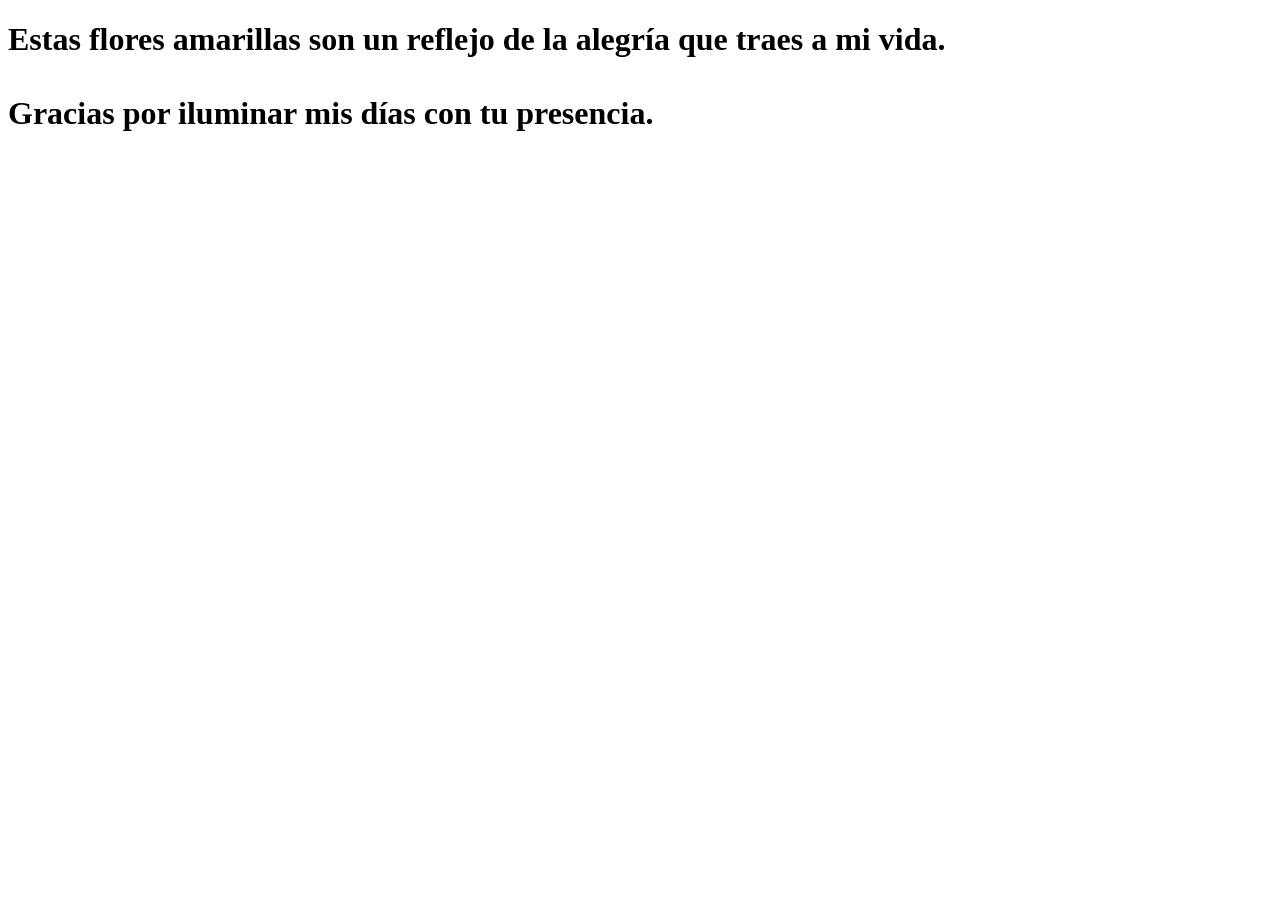
==== flower.html @ 6e29ad7b "Primer commit" ====
<!DOCTYPE html>
<html lang="es">
  <head>
    <meta charset="UTF-8" />
    <meta http-equiv="X-UA-Compatible" content="IE=edge" />
    <meta name="viewport" content="width=device-width, initial-scale=1.0" />
    <link rel="stylesheet" href="css/main.css" />
    <link rel="icon" href="img/flowers.png" type="image/x-icon" />
    <title>Flower</title>
  </head>
  <body class="container">
    <audio src="sound/ChristianBasso&HaienQiu-Flowers.mp3" autoplay></audio>
    <div id="lyrics">
     
    </div>
    <h1 class="titulo">Estas flores amarillas son un reflejo de la alegría que traes a mi vida. <br> <br>
      Gracias por iluminar mis días con tu presencia.</h1>
  
    <div class="night"></div>
    <div class="flowers">
      <div class="flower flower--1">
        <div class="flower__leafs flower__leafs--1">
          <div class="flower__leaf flower__leaf--1"></div>
          <div class="flower__leaf flower__leaf--2"></div>
          <div class="flower__leaf flower__leaf--3"></div>
          <div class="flower__leaf flower__leaf--4"></div>
          <div class="flower__white-circle"></div>

          <div class="flower__light flower__light--1"></div>
          <div class="flower__light flower__light--2"></div>
          <div class="flower__light flower__light--3"></div>
          <div class="flower__light flower__light--4"></div>
          <div class="flower__light flower__light--5"></div>
          <div class="flower__light flower__light--6"></div>
          <div class="flower__light flower__light--7"></div>
          <div class="flower__light flower__light--8"></div>
        </div>
        <div class="flower__line">
          <div class="flower__line__leaf flower__line__leaf--1"></div>
          <div class="flower__line__leaf flower__line__leaf--2"></div>
          <div class="flower__line__leaf flower__line__leaf--3"></div>
          <div class="flower__line__leaf flower__line__leaf--4"></div>
          <div class="flower__line__leaf flower__line__leaf--5"></div>
          <div class="flower__line__leaf flower__line__leaf--6"></div>
        </div>
      </div>

      <div class="flower flower--2">
        <div class="flower__leafs flower__leafs--2">
          <div class="flower__leaf flower__leaf--1"></div>
          <div class="flower__leaf flower__leaf--2"></div>
          <div class="flower__leaf flower__leaf--3"></div>
          <div class="flower__leaf flower__leaf--4"></div>
          <div class="flower__white-circle"></div>

          <div class="flower__light flower__light--1"></div>
          <div class="flower__light flower__light--2"></div>
          <div class="flower__light flower__light--3"></div>
          <div class="flower__light flower__light--4"></div>
          <div class="flower__light flower__light--5"></div>
          <div class="flower__light flower__light--6"></div>
          <div class="flower__light flower__light--7"></div>
          <div class="flower__light flower__light--8"></div>
        </div>
        <div class="flower__line">
          <div class="flower__line__leaf flower__line__leaf--1"></div>
          <div class="flower__line__leaf flower__line__leaf--2"></div>
          <div class="flower__line__leaf flower__line__leaf--3"></div>
          <div class="flower__line__leaf flower__line__leaf--4"></div>
        </div>
      </div>

      <div class="flower flower--3">
        <div class="flower__leafs flower__leafs--3">
          <div class="flower__leaf flower__leaf--1"></div>
          <div class="flower__leaf flower__leaf--2"></div>
          <div class="flower__leaf flower__leaf--3"></div>
          <div class="flower__leaf flower__leaf--4"></div>
          <div class="flower__white-circle"></div>

          <div class="flower__light flower__light--1"></div>
          <div class="flower__light flower__light--2"></div>
          <div class="flower__light flower__light--3"></div>
          <div class="flower__light flower__light--4"></div>
          <div class="flower__light flower__light--5"></div>
          <div class="flower__light flower__light--6"></div>
          <div class="flower__light flower__light--7"></div>
          <div class="flower__light flower__light--8"></div>
        </div>
        <div class="flower__line">
          <div class="flower__line__leaf flower__line__leaf--1"></div>
          <div class="flower__line__leaf flower__line__leaf--2"></div>
          <div class="flower__line__leaf flower__line__leaf--3"></div>
          <div class="flower__line__leaf flower__line__leaf--4"></div>
        </div>
      </div>

      <div class="grow-ans" style="--d: 1.2s">
        <div class="flower__g-long">
          <div class="flower__g-long__top"></div>
          <div class="flower__g-long__bottom"></div>
        </div>
      </div>

      <div class="growing-grass">
        <div class="flower__grass flower__grass--1">
          <div class="flower__grass--top"></div>
          <div class="flower__grass--bottom"></div>
          <div class="flower__grass__leaf flower__grass__leaf--1"></div>
          <div class="flower__grass__leaf flower__grass__leaf--2"></div>
          <div class="flower__grass__leaf flower__grass__leaf--3"></div>
          <div class="flower__grass__leaf flower__grass__leaf--4"></div>
          <div class="flower__grass__leaf flower__grass__leaf--5"></div>
          <div class="flower__grass__leaf flower__grass__leaf--6"></div>
          <div class="flower__grass__leaf flower__grass__leaf--7"></div>
          <div class="flower__grass__leaf flower__grass__leaf--8"></div>
          <div class="flower__grass__overlay"></div>
        </div>
      </div>

      <div class="growing-grass">
        <div class="flower__grass flower__grass--2">
          <div class="flower__grass--top"></div>
          <div class="flower__grass--bottom"></div>
          <div class="flower__grass__leaf flower__grass__leaf--1"></div>
          <div class="flower__grass__leaf flower__grass__leaf--2"></div>
          <div class="flower__grass__leaf flower__grass__leaf--3"></div>
          <div class="flower__grass__leaf flower__grass__leaf--4"></div>
          <div class="flower__grass__leaf flower__grass__leaf--5"></div>
          <div class="flower__grass__leaf flower__grass__leaf--6"></div>
          <div class="flower__grass__leaf flower__grass__leaf--7"></div>
          <div class="flower__grass__leaf flower__grass__leaf--8"></div>
          <div class="flower__grass__overlay"></div>
        </div>
      </div>

      <div class="grow-ans" style="--d: 2.4s">
        <div class="flower__g-right flower__g-right--1">
          <div class="leaf"></div>
        </div>
      </div>

      <div class="grow-ans" style="--d: 2.8s">
        <div class="flower__g-right flower__g-right--2">
          <div class="leaf"></div>
        </div>
      </div>

      <div class="grow-ans" style="--d: 2.8s">
        <div class="flower__g-front">
          <div
            class="flower__g-front__leaf-wrapper flower__g-front__leaf-wrapper--1"
          >
            <div class="flower__g-front__leaf"></div>
          </div>
          <div
            class="flower__g-front__leaf-wrapper flower__g-front__leaf-wrapper--2"
          >
            <div class="flower__g-front__leaf"></div>
          </div>
          <div
            class="flower__g-front__leaf-wrapper flower__g-front__leaf-wrapper--3"
          >
            <div class="flower__g-front__leaf"></div>
          </div>
          <div
            class="flower__g-front__leaf-wrapper flower__g-front__leaf-wrapper--4"
          >
            <div class="flower__g-front__leaf"></div>
          </div>
          <div
            class="flower__g-front__leaf-wrapper flower__g-front__leaf-wrapper--5"
          >
            <div class="flower__g-front__leaf"></div>
          </div>
          <div
            class="flower__g-front__leaf-wrapper flower__g-front__leaf-wrapper--6"
          >
            <div class="flower__g-front__leaf"></div>
          </div>
          <div
            class="flower__g-front__leaf-wrapper flower__g-front__leaf-wrapper--7"
          >
            <div class="flower__g-front__leaf"></div>
          </div>
          <div
            class="flower__g-front__leaf-wrapper flower__g-front__leaf-wrapper--8"
          >
            <div class="flower__g-front__leaf"></div>
          </div>
          <div class="flower__g-front__line"></div>
        </div>
      </div>

      <div class="grow-ans" style="--d: 3.2s">
        <div class="flower__g-fr">
          <div class="leaf"></div>
          <div class="flower__g-fr__leaf flower__g-fr__leaf--1"></div>
          <div class="flower__g-fr__leaf flower__g-fr__leaf--2"></div>
          <div class="flower__g-fr__leaf flower__g-fr__leaf--3"></div>
          <div class="flower__g-fr__leaf flower__g-fr__leaf--4"></div>
          <div class="flower__g-fr__leaf flower__g-fr__leaf--5"></div>
          <div class="flower__g-fr__leaf flower__g-fr__leaf--6"></div>
          <div class="flower__g-fr__leaf flower__g-fr__leaf--7"></div>
          <div class="flower__g-fr__leaf flower__g-fr__leaf--8"></div>
        </div>
      </div>

      <div class="long-g long-g--0">
        <div class="grow-ans" style="--d: 3s">
          <div class="leaf leaf--0"></div>
        </div>
        <div class="grow-ans" style="--d: 2.2s">
          <div class="leaf leaf--1"></div>
        </div>
        <div class="grow-ans" style="--d: 3.4s">
          <div class="leaf leaf--2"></div>
        </div>
        <div class="grow-ans" style="--d: 3.6s">
          <div class="leaf leaf--3"></div>
        </div>
      </div>

      <div class="long-g long-g--1">
        <div class="grow-ans" style="--d: 3.6s">
          <div class="leaf leaf--0"></div>
        </div>
        <div class="grow-ans" style="--d: 3.8s">
          <div class="leaf leaf--1"></div>
        </div>
        <div class="grow-ans" style="--d: 4s">
          <div class="leaf leaf--2"></div>
        </div>
        <div class="grow-ans" style="--d: 4.2s">
          <div class="leaf leaf--3"></div>
        </div>
      </div>

      <div class="long-g long-g--2">
        <div class="grow-ans" style="--d: 4s">
          <div class="leaf leaf--0"></div>
        </div>
        <div class="grow-ans" style="--d: 4.2s">
          <div class="leaf leaf--1"></div>
        </div>
        <div class="grow-ans" style="--d: 4.4s">
          <div class="leaf leaf--2"></div>
        </div>
        <div class="grow-ans" style="--d: 4.6s">
          <div class="leaf leaf--3"></div>
        </div>
      </div>

      <div class="long-g long-g--3">
        <div class="grow-ans" style="--d: 4s">
          <div class="leaf leaf--0"></div>
        </div>
        <div class="grow-ans" style="--d: 4.2s">
          <div class="leaf leaf--1"></div>
        </div>
        <div class="grow-ans" style="--d: 3s">
          <div class="leaf leaf--2"></div>
        </div>
        <div class="grow-ans" style="--d: 3.6s">
          <div class="leaf leaf--3"></div>
        </div>
      </div>

      <div class="long-g long-g--4">
        <div class="grow-ans" style="--d: 4s">
          <div class="leaf leaf--0"></div>
        </div>
        <div class="grow-ans" style="--d: 4.2s">
          <div class="leaf leaf--1"></div>
        </div>
        <div class="grow-ans" style="--d: 3s">
          <div class="leaf leaf--2"></div>
        </div>
        <div class="grow-ans" style="--d: 3.6s">
          <div class="leaf leaf--3"></div>
        </div>
      </div>

      <div class="long-g long-g--5">
        <div class="grow-ans" style="--d: 4s">
          <div class="leaf leaf--0"></div>
        </div>
        <div class="grow-ans" style="--d: 4.2s">
          <div class="leaf leaf--1"></div>
        </div>
        <div class="grow-ans" style="--d: 3s">
          <div class="leaf leaf--2"></div>
        </div>
        <div class="grow-ans" style="--d: 3.6s">
          <div class="leaf leaf--3"></div>
        </div>
      </div>

      <div class="long-g long-g--6">
        <div class="grow-ans" style="--d: 4.2s">
          <div class="leaf leaf--0"></div>
        </div>
        <div class="grow-ans" style="--d: 4.4s">
          <div class="leaf leaf--1"></div>
        </div>
        <div class="grow-ans" style="--d: 4.6s">
          <div class="leaf leaf--2"></div>
        </div>
        <div class="grow-ans" style="--d: 4.8s">
          <div class="leaf leaf--3"></div>
        </div>
      </div>

      <div class="long-g long-g--7">
        <div class="grow-ans" style="--d: 3s">
          <div class="leaf leaf--0"></div>
        </div>
        <div class="grow-ans" style="--d: 3.2s">
          <div class="leaf leaf--1"></div>
        </div>
        <div class="grow-ans" style="--d: 3.5s">
          <div class="leaf leaf--2"></div>
        </div>
        <div class="grow-ans" style="--d: 3.6s">
          <div class="leaf leaf--3"></div>
        </div>
      </div>
    </div>
    <script src="anim.js"></script>
    <script src="main.js"></script>
  </body>
</html>
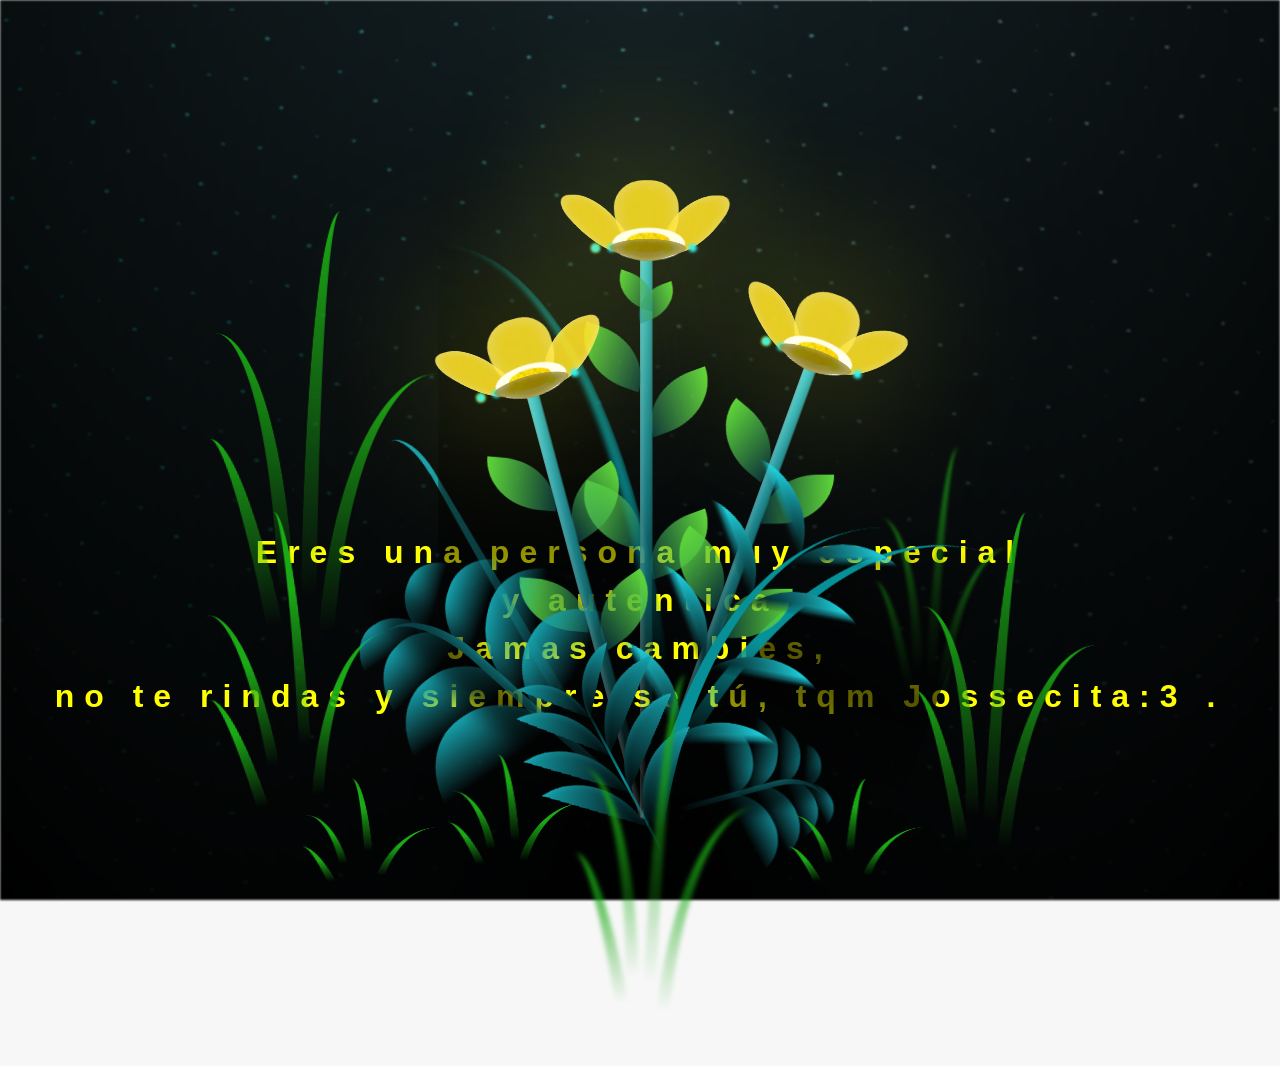
==== commit 235c23eb: "Prueba de cambio" ====
--- a/flower.html
+++ b/flower.html
@@ -9,12 +9,12 @@
     <title>Flower</title>
   </head>
   <body class="container">
-    <audio src="sound/ChristianBasso&HaienQiu-Flowers.mp3" autoplay></audio>
+    <audio src="sound/life_goes_on.mp3" autoplay></audio>
     <div id="lyrics">
      
     </div>
-    <h1 class="titulo">Estas flores amarillas son un reflejo de la alegría que traes a mi vida. <br> <br>
-      Gracias por iluminar mis días con tu presencia.</h1>
+    <h1 class="titulo">Eres una persona muy especial <br> y autentica <br>
+      Jamas cambies, <br> no te rindas y siempre se tú, tqm Jossecita:3 .</h1>
   
     <div class="night"></div>
     <div class="flowers">
--- a/css/main.css
+++ b/css/main.css
@@ -0,0 +1,1659 @@
+*,
+*::after,
+*::before {
+  padding: 0;
+  margin: 0;
+  box-sizing: border-box;
+}
+
+:root {
+  --dark-color: #000;
+}
+
+body {
+  display: flex;
+  align-items: flex-end;
+  justify-content: center;
+  min-height: 100vh;
+  background-color: var(--dark-color);
+  overflow: hidden;
+  perspective: 1000px;
+}
+
+#lyrics {
+  font-size: 28px;
+  font-family: "Franklin Gothic Medium", "Arial Narrow", Arial, sans-serif;
+  color: white;
+  position: absolute;
+  margin-bottom: 44%;
+  z-index: 1;
+  font-weight: bold;
+  letter-spacing: 4px;
+}
+@media only screen and (max-width: 600px) {
+  /* Estilos específicos para dispositivos con un ancho máximo de 600px */
+  #lyrics {
+      font-size: 14px; /* Reduce el tamaño del texto para dispositivos más pequeños */
+      margin-bottom: 530px;
+      letter-spacing: 3px;
+  }
+
+}
+.titulo {
+  margin-bottom: 180px;
+  font-family: "Arial Narrow", Arial, sans-serif;
+  color: yellow;
+  position: absolute;
+  font-weight: bold;
+  letter-spacing: 10px;
+  opacity: 0;
+  animation: fadeIn 3s ease-in-out forwards;
+  text-align: center;
+}
+@keyframes fadeIn {
+  from {
+    opacity: 0;
+  }
+  to {
+    opacity: 1;
+  }
+}
+
+.night {
+  z-index: -1;
+  position: absolute;
+  left: 50%;
+  top: 0;
+  transform: translateX(-50%);
+  width: 100%;
+  height: 100%;
+  filter: blur(0.1vmin);
+  background-image: radial-gradient(
+      ellipse at top,
+      transparent 0%,
+      var(--dark-color)
+    ),
+    radial-gradient(
+      ellipse at bottom,
+      var(--dark-color),
+      rgba(145, 233, 255, 0.2)
+    ),
+    repeating-linear-gradient(
+      220deg,
+      rgb(0, 0, 0) 0px,
+      rgb(0, 0, 0) 19px,
+      transparent 19px,
+      transparent 22px
+    ),
+    repeating-linear-gradient(
+      189deg,
+      rgb(0, 0, 0) 0px,
+      rgb(0, 0, 0) 19px,
+      transparent 19px,
+      transparent 22px
+    ),
+    repeating-linear-gradient(
+      148deg,
+      rgb(0, 0, 0) 0px,
+      rgb(0, 0, 0) 19px,
+      transparent 19px,
+      transparent 22px
+    ),
+    linear-gradient(90deg, rgb(0, 255, 250), rgb(240, 240, 240));
+}
+
+.flowers {
+  position: relative;
+  transform: scale(0.9);
+  /*margin-bottom: 100px;
+  */
+}
+
+@media only screen and (max-width: 600px) {
+  /* Estilos específicos para dispositivos con un ancho máximo de 600px */
+.flowers {
+      font-size: 14px;
+      margin-bottom: 35%;
+      letter-spacing: 3px;
+      transform: scale(1.0);
+}
+
+}
+
+.flower {
+  position: absolute;
+  bottom: 10vmin;
+  transform-origin: bottom center;
+  z-index: 10;
+  --fl-speed: 0.8s;
+}
+.flower--1 {
+  -webkit-animation: moving-flower-1 4s linear infinite;
+  animation: moving-flower-1 4s linear infinite;
+}
+.flower--1 .flower__line {
+  height: 70vmin;
+  -webkit-animation-delay: 0.3s;
+  animation-delay: 0.3s;
+}
+.flower--1 .flower__line__leaf--1 {
+  -webkit-animation: blooming-leaf-right var(--fl-speed) 1.6s backwards;
+  animation: blooming-leaf-right var(--fl-speed) 1.6s backwards;
+}
+.flower--1 .flower__line__leaf--2 {
+  -webkit-animation: blooming-leaf-right var(--fl-speed) 1.4s backwards;
+  animation: blooming-leaf-right var(--fl-speed) 1.4s backwards;
+}
+.flower--1 .flower__line__leaf--3 {
+  -webkit-animation: blooming-leaf-left var(--fl-speed) 1.2s backwards;
+  animation: blooming-leaf-left var(--fl-speed) 1.2s backwards;
+}
+.flower--1 .flower__line__leaf--4 {
+  -webkit-animation: blooming-leaf-left var(--fl-speed) 1s backwards;
+  animation: blooming-leaf-left var(--fl-speed) 1s backwards;
+}
+.flower--1 .flower__line__leaf--5 {
+  -webkit-animation: blooming-leaf-right var(--fl-speed) 1.8s backwards;
+  animation: blooming-leaf-right var(--fl-speed) 1.8s backwards;
+}
+.flower--1 .flower__line__leaf--6 {
+  -webkit-animation: blooming-leaf-left var(--fl-speed) 2s backwards;
+  animation: blooming-leaf-left var(--fl-speed) 2s backwards;
+}
+.flower--2 {
+  left: 50%;
+  transform: rotate(20deg);
+  -webkit-animation: moving-flower-2 4s linear infinite;
+  animation: moving-flower-2 4s linear infinite;
+}
+.flower--2 .flower__line {
+  height: 60vmin;
+  -webkit-animation-delay: 0.6s;
+  animation-delay: 0.6s;
+}
+.flower--2 .flower__line__leaf--1 {
+  -webkit-animation: blooming-leaf-right var(--fl-speed) 1.9s backwards;
+  animation: blooming-leaf-right var(--fl-speed) 1.9s backwards;
+}
+.flower--2 .flower__line__leaf--2 {
+  -webkit-animation: blooming-leaf-right var(--fl-speed) 1.7s backwards;
+  animation: blooming-leaf-right var(--fl-speed) 1.7s backwards;
+}
+.flower--2 .flower__line__leaf--3 {
+  -webkit-animation: blooming-leaf-left var(--fl-speed) 1.5s backwards;
+  animation: blooming-leaf-left var(--fl-speed) 1.5s backwards;
+}
+.flower--2 .flower__line__leaf--4 {
+  -webkit-animation: blooming-leaf-left var(--fl-speed) 1.3s backwards;
+  animation: blooming-leaf-left var(--fl-speed) 1.3s backwards;
+}
+.flower--3 {
+  left: 50%;
+  transform: rotate(-15deg);
+  -webkit-animation: moving-flower-3 4s linear infinite;
+  animation: moving-flower-3 4s linear infinite;
+}
+.flower--3 .flower__line {
+  -webkit-animation-delay: 0.9s;
+  animation-delay: 0.9s;
+}
+.flower--3 .flower__line__leaf--1 {
+  -webkit-animation: blooming-leaf-right var(--fl-speed) 2.5s backwards;
+  animation: blooming-leaf-right var(--fl-speed) 2.5s backwards;
+}
+.flower--3 .flower__line__leaf--2 {
+  -webkit-animation: blooming-leaf-right var(--fl-speed) 2.3s backwards;
+  animation: blooming-leaf-right var(--fl-speed) 2.3s backwards;
+}
+.flower--3 .flower__line__leaf--3 {
+  -webkit-animation: blooming-leaf-left var(--fl-speed) 2.1s backwards;
+  animation: blooming-leaf-left var(--fl-speed) 2.1s backwards;
+}
+.flower--3 .flower__line__leaf--4 {
+  -webkit-animation: blooming-leaf-left var(--fl-speed) 1.9s backwards;
+  animation: blooming-leaf-left var(--fl-speed) 1.9s backwards;
+}
+.flower__leafs {
+  position: relative;
+  -webkit-animation: blooming-flower 2s backwards;
+  animation: blooming-flower 2s backwards;
+}
+.flower__leafs--1 {
+  -webkit-animation-delay: 1.1s;
+  animation-delay: 1.1s;
+}
+.flower__leafs--2 {
+  -webkit-animation-delay: 1.4s;
+  animation-delay: 1.4s;
+}
+.flower__leafs--3 {
+  -webkit-animation-delay: 1.7s;
+  animation-delay: 1.7s;
+}
+.flower__leafs::after {
+  content: "";
+  position: absolute;
+  left: 0;
+  top: 0;
+  transform: translate(-50%, -100%);
+  width: 8vmin;
+  height: 8vmin;
+  background-color: #f9fd25;
+  /* background-color: #fd2525; */
+  filter: blur(10vmin);
+}
+.flower__leaf {
+  position: absolute;
+  bottom: 0;
+  left: 50%;
+  width: 8vmin;
+  height: 11vmin;
+  border-radius: 51% 49% 47% 53%/44% 45% 55% 69%;
+  background-color: #253bfd;
+  background-color: #fddd25;
+  transform-origin: bottom center;
+  opacity: 0.9;
+  box-shadow: inset 0 0 2vmin rgba(255, 255, 255, 0.5);
+}
+.flower__leaf--1 {
+  transform: translate(-10%, 1%) rotateY(40deg) rotateX(-50deg);
+}
+.flower__leaf--2 {
+  transform: translate(-50%, -4%) rotateX(40deg);
+}
+.flower__leaf--3 {
+  transform: translate(-90%, 0%) rotateY(45deg) rotateX(50deg);
+}
+.flower__leaf--4 {
+  width: 8vmin;
+  height: 8vmin;
+  transform-origin: bottom left;
+  border-radius: 4vmin 10vmin 4vmin 4vmin;
+  transform: translate(0%, 18%) rotateX(70deg) rotate(-43deg);
+  background-color: #7c6901;
+  z-index: 1;
+  opacity: 0.8;
+}
+.flower__white-circle {
+  position: absolute;
+  left: -3.5vmin;
+  top: -3vmin;
+  width: 9vmin;
+  height: 4vmin;
+  border-radius: 50%;
+  background-color: #fff;
+}
+.flower__white-circle::after {
+  content: "";
+  position: absolute;
+  left: 50%;
+  top: 45%;
+  transform: translate(-50%, -50%);
+  width: 60%;
+  height: 60%;
+  border-radius: inherit;
+  background-image: repeating-linear-gradient(
+      135deg,
+      rgba(0, 0, 0, 0.03) 0px,
+      rgba(0, 0, 0, 0.03) 1px,
+      transparent 1px,
+      transparent 12px
+    ),
+    repeating-linear-gradient(
+      45deg,
+      rgba(0, 0, 0, 0.03) 0px,
+      rgba(0, 0, 0, 0.03) 1px,
+      transparent 1px,
+      transparent 12px
+    ),
+    repeating-linear-gradient(
+      67.5deg,
+      rgba(0, 0, 0, 0.03) 0px,
+      rgba(0, 0, 0, 0.03) 1px,
+      transparent 1px,
+      transparent 12px
+    ),
+    repeating-linear-gradient(
+      135deg,
+      rgba(0, 0, 0, 0.03) 0px,
+      rgba(0, 0, 0, 0.03) 1px,
+      transparent 1px,
+      transparent 12px
+    ),
+    repeating-linear-gradient(
+      45deg,
+      rgba(0, 0, 0, 0.03) 0px,
+      rgba(0, 0, 0, 0.03) 1px,
+      transparent 1px,
+      transparent 12px
+    ),
+    repeating-linear-gradient(
+      112.5deg,
+      rgba(0, 0, 0, 0.03) 0px,
+      rgba(0, 0, 0, 0.03) 1px,
+      transparent 1px,
+      transparent 12px
+    ),
+    repeating-linear-gradient(
+      112.5deg,
+      rgba(0, 0, 0, 0.03) 0px,
+      rgba(0, 0, 0, 0.03) 1px,
+      transparent 1px,
+      transparent 12px
+    ),
+    repeating-linear-gradient(
+      45deg,
+      rgba(0, 0, 0, 0.03) 0px,
+      rgba(0, 0, 0, 0.03) 1px,
+      transparent 1px,
+      transparent 12px
+    ),
+    repeating-linear-gradient(
+      22.5deg,
+      rgba(0, 0, 0, 0.03) 0px,
+      rgba(0, 0, 0, 0.03) 1px,
+      transparent 1px,
+      transparent 12px
+    ),
+    repeating-linear-gradient(
+      45deg,
+      rgba(0, 0, 0, 0.03) 0px,
+      rgba(0, 0, 0, 0.03) 1px,
+      transparent 1px,
+      transparent 12px
+    ),
+    repeating-linear-gradient(
+      22.5deg,
+      rgba(0, 0, 0, 0.03) 0px,
+      rgba(0, 0, 0, 0.03) 1px,
+      transparent 1px,
+      transparent 12px
+    ),
+    repeating-linear-gradient(
+      135deg,
+      rgba(0, 0, 0, 0.03) 0px,
+      rgba(0, 0, 0, 0.03) 1px,
+      transparent 1px,
+      transparent 12px
+    ),
+    repeating-linear-gradient(
+      157.5deg,
+      rgba(0, 0, 0, 0.03) 0px,
+      rgba(0, 0, 0, 0.03) 1px,
+      transparent 1px,
+      transparent 12px
+    ),
+    repeating-linear-gradient(
+      67.5deg,
+      rgba(0, 0, 0, 0.03) 0px,
+      rgba(0, 0, 0, 0.03) 1px,
+      transparent 1px,
+      transparent 12px
+    ),
+    repeating-linear-gradient(
+      67.5deg,
+      rgba(0, 0, 0, 0.03) 0px,
+      rgba(0, 0, 0, 0.03) 1px,
+      transparent 1px,
+      transparent 12px
+    ),
+    linear-gradient(90deg, rgb(255, 235, 18), rgb(255, 206, 0));
+}
+.flower__line {
+  height: 55vmin;
+  width: 1.5vmin;
+  background-image: linear-gradient(
+      to left,
+      rgba(0, 0, 0, 0.2),
+      transparent,
+      rgba(255, 255, 255, 0.2)
+    ),
+    linear-gradient(to top, transparent 10%, #14757a, #39c6d6);
+  box-shadow: inset 0 0 2px rgba(0, 0, 0, 0.5);
+  -webkit-animation: grow-flower-tree 4s backwards;
+  animation: grow-flower-tree 4s backwards;
+}
+.flower__line__leaf {
+  --w: 7vmin;
+  --h: calc(var(--w) + 2vmin);
+  position: absolute;
+  top: 20%;
+  left: 90%;
+  width: var(--w);
+  height: var(--h);
+  border-top-right-radius: var(--h);
+  border-bottom-left-radius: var(--h);
+  background-image: linear-gradient(to top, rgba(20, 117, 122, 0.4), #5ed639);
+}
+.flower__line__leaf--1 {
+  transform: rotate(70deg) rotateY(30deg);
+}
+.flower__line__leaf--2 {
+  top: 45%;
+  transform: rotate(70deg) rotateY(30deg);
+}
+.flower__line__leaf--3,
+.flower__line__leaf--4,
+.flower__line__leaf--6 {
+  border-top-right-radius: 0;
+  border-bottom-left-radius: 0;
+  border-top-left-radius: var(--h);
+  border-bottom-right-radius: var(--h);
+  left: -460%;
+  top: 12%;
+  transform: rotate(-70deg) rotateY(30deg);
+}
+.flower__line__leaf--4 {
+  top: 40%;
+}
+.flower__line__leaf--5 {
+  top: 0;
+  transform-origin: left;
+  transform: rotate(70deg) rotateY(30deg) scale(0.6);
+}
+.flower__line__leaf--6 {
+  top: -2%;
+  left: -450%;
+  transform-origin: right;
+  transform: rotate(-70deg) rotateY(30deg) scale(0.6);
+}
+.flower__light {
+  position: absolute;
+  bottom: 0vmin;
+  width: 1vmin;
+  height: 1vmin;
+  background-color: rgb(255, 251, 0);
+  border-radius: 50%;
+  filter: blur(0.2vmin);
+  -webkit-animation: light-ans 4s linear infinite backwards;
+  animation: light-ans 4s linear infinite backwards;
+}
+.flower__light:nth-child(odd) {
+  background-color: #23f0ff;
+}
+.flower__light--1 {
+  left: -2vmin;
+  -webkit-animation-delay: 1s;
+  animation-delay: 1s;
+}
+.flower__light--2 {
+  left: 3vmin;
+  -webkit-animation-delay: 0.5s;
+  animation-delay: 0.5s;
+}
+.flower__light--3 {
+  left: -6vmin;
+  -webkit-animation-delay: 0.3s;
+  animation-delay: 0.3s;
+}
+.flower__light--4 {
+  left: 6vmin;
+  -webkit-animation-delay: 0.9s;
+  animation-delay: 0.9s;
+}
+.flower__light--5 {
+  left: -1vmin;
+  -webkit-animation-delay: 1.5s;
+  animation-delay: 1.5s;
+}
+.flower__light--6 {
+  left: -4vmin;
+  -webkit-animation-delay: 3s;
+  animation-delay: 3s;
+}
+.flower__light--7 {
+  left: 3vmin;
+  -webkit-animation-delay: 2s;
+  animation-delay: 2s;
+}
+.flower__light--8 {
+  left: -6vmin;
+  -webkit-animation-delay: 3.5s;
+  animation-delay: 3.5s;
+}
+.flower__grass {
+  --c: #159faa;
+  --line-w: 1.5vmin;
+  position: absolute;
+  bottom: 12vmin;
+  left: -7vmin;
+  display: flex;
+  flex-direction: column;
+  align-items: flex-end;
+  z-index: 20;
+  transform-origin: bottom center;
+  transform: rotate(-48deg) rotateY(40deg);
+}
+.flower__grass--1 {
+  -webkit-animation: moving-grass 2s linear infinite;
+  animation: moving-grass 2s linear infinite;
+}
+.flower__grass--2 {
+  left: 2vmin;
+  bottom: 10vmin;
+  transform: scale(0.5) rotate(75deg) rotateX(10deg) rotateY(-200deg);
+  opacity: 0.8;
+  z-index: 0;
+  -webkit-animation: moving-grass--2 1.5s linear infinite;
+  animation: moving-grass--2 1.5s linear infinite;
+}
+.flower__grass--top {
+  width: 7vmin;
+  height: 10vmin;
+  border-top-right-radius: 100%;
+  border-right: var(--line-w) solid var(--c);
+  transform-origin: bottom center;
+  transform: rotate(-2deg);
+}
+.flower__grass--bottom {
+  margin-top: -2px;
+  width: var(--line-w);
+  height: 25vmin;
+  background-image: linear-gradient(to top, transparent, var(--c));
+}
+.flower__grass__leaf {
+  --size: 10vmin;
+  position: absolute;
+  width: calc(var(--size) * 2.1);
+  height: var(--size);
+  border-top-left-radius: var(--size);
+  border-top-right-radius: var(--size);
+  background-image: linear-gradient(
+    to top,
+    transparent,
+    transparent 30%,
+    var(--c)
+  );
+  z-index: 100;
+}
+.flower__grass__leaf--1 {
+  top: -6%;
+  left: 30%;
+  --size: 6vmin;
+  transform: rotate(-20deg);
+  -webkit-animation: growing-grass-ans--1 2s 2.6s backwards;
+  animation: growing-grass-ans--1 2s 2.6s backwards;
+}
+@-webkit-keyframes growing-grass-ans--1 {
+  0% {
+    transform-origin: bottom left;
+    transform: rotate(-20deg) scale(0);
+  }
+}
+@keyframes growing-grass-ans--1 {
+  0% {
+    transform-origin: bottom left;
+    transform: rotate(-20deg) scale(0);
+  }
+}
+.flower__grass__leaf--2 {
+  top: -5%;
+  left: -110%;
+  --size: 6vmin;
+  transform: rotate(10deg);
+  -webkit-animation: growing-grass-ans--2 2s 2.4s linear backwards;
+  animation: growing-grass-ans--2 2s 2.4s linear backwards;
+}
+@-webkit-keyframes growing-grass-ans--2 {
+  0% {
+    transform-origin: bottom right;
+    transform: rotate(10deg) scale(0);
+  }
+}
+@keyframes growing-grass-ans--2 {
+  0% {
+    transform-origin: bottom right;
+    transform: rotate(10deg) scale(0);
+  }
+}
+.flower__grass__leaf--3 {
+  top: 5%;
+  left: 60%;
+  --size: 8vmin;
+  transform: rotate(-18deg) rotateX(-20deg);
+  -webkit-animation: growing-grass-ans--3 2s 2.2s linear backwards;
+  animation: growing-grass-ans--3 2s 2.2s linear backwards;
+}
+@-webkit-keyframes growing-grass-ans--3 {
+  0% {
+    transform-origin: bottom left;
+    transform: rotate(-18deg) rotateX(-20deg) scale(0);
+  }
+}
+@keyframes growing-grass-ans--3 {
+  0% {
+    transform-origin: bottom left;
+    transform: rotate(-18deg) rotateX(-20deg) scale(0);
+  }
+}
+.flower__grass__leaf--4 {
+  top: 6%;
+  left: -135%;
+  --size: 8vmin;
+  transform: rotate(2deg);
+  -webkit-animation: growing-grass-ans--4 2s 2s linear backwards;
+  animation: growing-grass-ans--4 2s 2s linear backwards;
+}
+@-webkit-keyframes growing-grass-ans--4 {
+  0% {
+    transform-origin: bottom right;
+    transform: rotate(2deg) scale(0);
+  }
+}
+@keyframes growing-grass-ans--4 {
+  0% {
+    transform-origin: bottom right;
+    transform: rotate(2deg) scale(0);
+  }
+}
+.flower__grass__leaf--5 {
+  top: 20%;
+  left: 60%;
+  --size: 10vmin;
+  transform: rotate(-24deg) rotateX(-20deg);
+  -webkit-animation: growing-grass-ans--5 2s 1.8s linear backwards;
+  animation: growing-grass-ans--5 2s 1.8s linear backwards;
+}
+@-webkit-keyframes growing-grass-ans--5 {
+  0% {
+    transform-origin: bottom left;
+    transform: rotate(-24deg) rotateX(-20deg) scale(0);
+  }
+}
+@keyframes growing-grass-ans--5 {
+  0% {
+    transform-origin: bottom left;
+    transform: rotate(-24deg) rotateX(-20deg) scale(0);
+  }
+}
+.flower__grass__leaf--6 {
+  top: 22%;
+  left: -180%;
+  --size: 10vmin;
+  transform: rotate(10deg);
+  -webkit-animation: growing-grass-ans--6 2s 1.6s linear backwards;
+  animation: growing-grass-ans--6 2s 1.6s linear backwards;
+}
+@-webkit-keyframes growing-grass-ans--6 {
+  0% {
+    transform-origin: bottom right;
+    transform: rotate(10deg) scale(0);
+  }
+}
+@keyframes growing-grass-ans--6 {
+  0% {
+    transform-origin: bottom right;
+    transform: rotate(10deg) scale(0);
+  }
+}
+.flower__grass__leaf--7 {
+  top: 39%;
+  left: 70%;
+  --size: 10vmin;
+  transform: rotate(-10deg);
+  -webkit-animation: growing-grass-ans--7 2s 1.4s linear backwards;
+  animation: growing-grass-ans--7 2s 1.4s linear backwards;
+}
+@-webkit-keyframes growing-grass-ans--7 {
+  0% {
+    transform-origin: bottom left;
+    transform: rotate(-10deg) scale(0);
+  }
+}
+@keyframes growing-grass-ans--7 {
+  0% {
+    transform-origin: bottom left;
+    transform: rotate(-10deg) scale(0);
+  }
+}
+.flower__grass__leaf--8 {
+  top: 40%;
+  left: -215%;
+  --size: 11vmin;
+  transform: rotate(10deg);
+  -webkit-animation: growing-grass-ans--8 2s 1.2s linear backwards;
+  animation: growing-grass-ans--8 2s 1.2s linear backwards;
+}
+@-webkit-keyframes growing-grass-ans--8 {
+  0% {
+    transform-origin: bottom right;
+    transform: rotate(10deg) scale(0);
+  }
+}
+@keyframes growing-grass-ans--8 {
+  0% {
+    transform-origin: bottom right;
+    transform: rotate(10deg) scale(0);
+  }
+}
+.flower__grass__overlay {
+  position: absolute;
+  top: -10%;
+  right: 0%;
+  width: 100%;
+  height: 100%;
+  background-color: rgba(0, 0, 0, 0.6);
+  filter: blur(1.5vmin);
+  z-index: 100;
+}
+.flower__g-long {
+  --w: 2vmin;
+  --h: 6vmin;
+  --c: #159faa;
+  position: absolute;
+  bottom: 10vmin;
+  left: -3vmin;
+  transform-origin: bottom center;
+  transform: rotate(-30deg) rotateY(-20deg);
+  display: flex;
+  flex-direction: column;
+  align-items: flex-end;
+  -webkit-animation: flower-g-long-ans 3s linear infinite;
+  animation: flower-g-long-ans 3s linear infinite;
+}
+@-webkit-keyframes flower-g-long-ans {
+  0%,
+  100% {
+    transform: rotate(-30deg) rotateY(-20deg);
+  }
+  50% {
+    transform: rotate(-32deg) rotateY(-20deg);
+  }
+}
+@keyframes flower-g-long-ans {
+  0%,
+  100% {
+    transform: rotate(-30deg) rotateY(-20deg);
+  }
+  50% {
+    transform: rotate(-32deg) rotateY(-20deg);
+  }
+}
+.flower__g-long__top {
+  top: calc(var(--h) * -1);
+  width: calc(var(--w) + 1vmin);
+  height: var(--h);
+  border-top-right-radius: 100%;
+  border-right: 0.7vmin solid var(--c);
+  transform: translate(-0.7vmin, 1vmin);
+}
+.flower__g-long__bottom {
+  width: var(--w);
+  height: 50vmin;
+  transform-origin: bottom center;
+  background-image: linear-gradient(to top, transparent 30%, var(--c));
+  box-shadow: inset 0 0 2px rgba(0, 0, 0, 0.5);
+  -webkit-clip-path: polygon(35% 0, 65% 1%, 100% 100%, 0% 100%);
+  clip-path: polygon(35% 0, 65% 1%, 100% 100%, 0% 100%);
+}
+.flower__g-right {
+  position: absolute;
+  bottom: 6vmin;
+  left: -2vmin;
+  transform-origin: bottom left;
+  transform: rotate(20deg);
+}
+.flower__g-right .leaf {
+  width: 30vmin;
+  height: 50vmin;
+  border-top-left-radius: 100%;
+  border-left: 2vmin solid #079097;
+  background-image: linear-gradient(
+    to bottom,
+    transparent,
+    var(--dark-color) 60%
+  );
+  -webkit-mask-image: linear-gradient(to top, transparent 30%, #079097 60%);
+}
+.flower__g-right--1 {
+  -webkit-animation: flower-g-right-ans 2.5s linear infinite;
+  animation: flower-g-right-ans 2.5s linear infinite;
+}
+.flower__g-right--2 {
+  left: 5vmin;
+  transform: rotateY(-180deg);
+  -webkit-animation: flower-g-right-ans--2 3s linear infinite;
+  animation: flower-g-right-ans--2 3s linear infinite;
+}
+.flower__g-right--2 .leaf {
+  height: 75vmin;
+  filter: blur(0.3vmin);
+  opacity: 0.8;
+}
+@-webkit-keyframes flower-g-right-ans {
+  0%,
+  100% {
+    transform: rotate(20deg);
+  }
+  50% {
+    transform: rotate(24deg) rotateX(-20deg);
+  }
+}
+@keyframes flower-g-right-ans {
+  0%,
+  100% {
+    transform: rotate(20deg);
+  }
+  50% {
+    transform: rotate(24deg) rotateX(-20deg);
+  }
+}
+@-webkit-keyframes flower-g-right-ans--2 {
+  0%,
+  100% {
+    transform: rotateY(-180deg) rotate(0deg) rotateX(-20deg);
+  }
+  50% {
+    transform: rotateY(-180deg) rotate(6deg) rotateX(-20deg);
+  }
+}
+@keyframes flower-g-right-ans--2 {
+  0%,
+  100% {
+    transform: rotateY(-180deg) rotate(0deg) rotateX(-20deg);
+  }
+  50% {
+    transform: rotateY(-180deg) rotate(6deg) rotateX(-20deg);
+  }
+}
+.flower__g-front {
+  position: absolute;
+  bottom: 6vmin;
+  left: 2.5vmin;
+  z-index: 100;
+  transform-origin: bottom center;
+  transform: rotate(-28deg) rotateY(30deg) scale(1.04);
+  -webkit-animation: flower__g-front-ans 2s linear infinite;
+  animation: flower__g-front-ans 2s linear infinite;
+}
+@-webkit-keyframes flower__g-front-ans {
+  0%,
+  100% {
+    transform: rotate(-28deg) rotateY(30deg) scale(1.04);
+  }
+  50% {
+    transform: rotate(-35deg) rotateY(40deg) scale(1.04);
+  }
+}
+@keyframes flower__g-front-ans {
+  0%,
+  100% {
+    transform: rotate(-28deg) rotateY(30deg) scale(1.04);
+  }
+  50% {
+    transform: rotate(-35deg) rotateY(40deg) scale(1.04);
+  }
+}
+.flower__g-front__line {
+  width: 0.3vmin;
+  height: 20vmin;
+  background-image: linear-gradient(
+    to top,
+    transparent,
+    #079097,
+    transparent 100%
+  );
+  position: relative;
+}
+.flower__g-front__leaf-wrapper {
+  position: absolute;
+  top: 0;
+  left: 0;
+  transform-origin: bottom left;
+  transform: rotate(10deg);
+}
+.flower__g-front__leaf-wrapper:nth-child(even) {
+  left: 0vmin;
+  transform: rotateY(-180deg) rotate(5deg);
+  -webkit-animation: flower__g-front__leaf-left-ans 1s ease-in backwards;
+  animation: flower__g-front__leaf-left-ans 1s ease-in backwards;
+}
+.flower__g-front__leaf-wrapper:nth-child(odd) {
+  -webkit-animation: flower__g-front__leaf-ans 1s ease-in backwards;
+  animation: flower__g-front__leaf-ans 1s ease-in backwards;
+}
+.flower__g-front__leaf-wrapper--1 {
+  top: -8vmin;
+  transform: scale(0.7);
+  -webkit-animation: flower__g-front__leaf-ans 1s 5.5s ease-in backwards !important;
+  animation: flower__g-front__leaf-ans 1s 5.5s ease-in backwards !important;
+}
+.flower__g-front__leaf-wrapper--2 {
+  top: -8vmin;
+  transform: rotateY(-180deg) scale(0.7) !important;
+  -webkit-animation: flower__g-front__leaf-left-ans-2 1s 4.6s ease-in backwards !important;
+  animation: flower__g-front__leaf-left-ans-2 1s 4.6s ease-in backwards !important;
+}
+.flower__g-front__leaf-wrapper--3 {
+  top: -3vmin;
+  -webkit-animation: flower__g-front__leaf-ans 1s 4.6s ease-in backwards;
+  animation: flower__g-front__leaf-ans 1s 4.6s ease-in backwards;
+}
+.flower__g-front__leaf-wrapper--4 {
+  top: -3vmin;
+  transform: rotateY(-180deg) scale(0.9) !important;
+  -webkit-animation: flower__g-front__leaf-left-ans-2 1s 4.6s ease-in backwards !important;
+  animation: flower__g-front__leaf-left-ans-2 1s 4.6s ease-in backwards !important;
+}
+@-webkit-keyframes flower__g-front__leaf-left-ans-2 {
+  0% {
+    transform: rotateY(-180deg) scale(0);
+  }
+}
+@keyframes flower__g-front__leaf-left-ans-2 {
+  0% {
+    transform: rotateY(-180deg) scale(0);
+  }
+}
+.flower__g-front__leaf-wrapper--5,
+.flower__g-front__leaf-wrapper--6 {
+  top: 2vmin;
+}
+.flower__g-front__leaf-wrapper--7,
+.flower__g-front__leaf-wrapper--8 {
+  top: 6.5vmin;
+}
+.flower__g-front__leaf-wrapper--2 {
+  -webkit-animation-delay: 5.2s !important;
+  animation-delay: 5.2s !important;
+}
+.flower__g-front__leaf-wrapper--3 {
+  -webkit-animation-delay: 4.9s !important;
+  animation-delay: 4.9s !important;
+}
+.flower__g-front__leaf-wrapper--5 {
+  -webkit-animation-delay: 4.3s !important;
+  animation-delay: 4.3s !important;
+}
+.flower__g-front__leaf-wrapper--6 {
+  -webkit-animation-delay: 4.1s !important;
+  animation-delay: 4.1s !important;
+}
+.flower__g-front__leaf-wrapper--7 {
+  -webkit-animation-delay: 3.8s !important;
+  animation-delay: 3.8s !important;
+}
+.flower__g-front__leaf-wrapper--8 {
+  -webkit-animation-delay: 3.5s !important;
+  animation-delay: 3.5s !important;
+}
+@-webkit-keyframes flower__g-front__leaf-ans {
+  0% {
+    transform: rotate(10deg) scale(0);
+  }
+}
+@keyframes flower__g-front__leaf-ans {
+  0% {
+    transform: rotate(10deg) scale(0);
+  }
+}
+@-webkit-keyframes flower__g-front__leaf-left-ans {
+  0% {
+    transform: rotateY(-180deg) rotate(5deg) scale(0);
+  }
+}
+@keyframes flower__g-front__leaf-left-ans {
+  0% {
+    transform: rotateY(-180deg) rotate(5deg) scale(0);
+  }
+}
+.flower__g-front__leaf {
+  width: 10vmin;
+  height: 10vmin;
+  border-radius: 100% 0% 0% 100%/100% 100% 0% 0%;
+  box-shadow: inset 0 2px 1vmin hsla(184deg, 97%, 58%, 0.2);
+  background-image: linear-gradient(
+      to bottom left,
+      transparent,
+      var(--dark-color)
+    ),
+    linear-gradient(to bottom right, #159faa 50%, transparent 50%, transparent);
+  -webkit-mask-image: linear-gradient(
+    to bottom right,
+    #159faa 50%,
+    transparent 50%,
+    transparent
+  );
+  mask-image: linear-gradient(
+    to bottom right,
+    #159faa 50%,
+    transparent 50%,
+    transparent
+  );
+}
+.flower__g-fr {
+  position: absolute;
+  bottom: -4vmin;
+  left: vmin;
+  transform-origin: bottom left;
+  z-index: 10;
+  -webkit-animation: flower__g-fr-ans 2s linear infinite;
+  animation: flower__g-fr-ans 2s linear infinite;
+}
+@-webkit-keyframes flower__g-fr-ans {
+  0%,
+  100% {
+    transform: rotate(2deg);
+  }
+  50% {
+    transform: rotate(4deg);
+  }
+}
+@keyframes flower__g-fr-ans {
+  0%,
+  100% {
+    transform: rotate(2deg);
+  }
+  50% {
+    transform: rotate(4deg);
+  }
+}
+.flower__g-fr .leaf {
+  width: 30vmin;
+  height: 50vmin;
+  border-top-left-radius: 100%;
+  border-left: 2vmin solid #079097;
+  -webkit-mask-image: linear-gradient(to top, transparent 25%, #079097 50%);
+  position: relative;
+  z-index: 1;
+}
+.flower__g-fr__leaf {
+  position: absolute;
+  top: 0;
+  left: 0;
+  width: 10vmin;
+  height: 10vmin;
+  border-radius: 100% 0% 0% 100%/100% 100% 0% 0%;
+  box-shadow: inset 0 2px 1vmin hsla(184deg, 97%, 58%, 0.2);
+  background-image: linear-gradient(
+      to bottom left,
+      transparent,
+      var(--dark-color) 98%
+    ),
+    linear-gradient(to bottom right, #23f0ff 45%, transparent 50%, transparent);
+  -webkit-mask-image: linear-gradient(
+    135deg,
+    #159faa 40%,
+    transparent 50%,
+    transparent
+  );
+}
+.flower__g-fr__leaf--1 {
+  left: 20vmin;
+  transform: rotate(45deg);
+  -webkit-animation: flower__g-fr-leaft-ans-1 0.5s 5.2s linear backwards;
+  animation: flower__g-fr-leaft-ans-1 0.5s 5.2s linear backwards;
+}
+@-webkit-keyframes flower__g-fr-leaft-ans-1 {
+  0% {
+    transform-origin: left;
+    transform: rotate(45deg) scale(0);
+  }
+}
+@keyframes flower__g-fr-leaft-ans-1 {
+  0% {
+    transform-origin: left;
+    transform: rotate(45deg) scale(0);
+  }
+}
+.flower__g-fr__leaf--2 {
+  left: 12vmin;
+  top: -7vmin;
+  transform: rotate(25deg) rotateY(-180deg);
+  -webkit-animation: flower__g-fr-leaft-ans-6 0.5s 5s linear backwards;
+  animation: flower__g-fr-leaft-ans-6 0.5s 5s linear backwards;
+}
+.flower__g-fr__leaf--3 {
+  left: 15vmin;
+  top: 6vmin;
+  transform: rotate(55deg);
+  -webkit-animation: flower__g-fr-leaft-ans-5 0.5s 4.8s linear backwards;
+  animation: flower__g-fr-leaft-ans-5 0.5s 4.8s linear backwards;
+}
+.flower__g-fr__leaf--4 {
+  left: 6vmin;
+  top: -2vmin;
+  transform: rotate(25deg) rotateY(-180deg);
+  -webkit-animation: flower__g-fr-leaft-ans-6 0.5s 4.6s linear backwards;
+  animation: flower__g-fr-leaft-ans-6 0.5s 4.6s linear backwards;
+}
+.flower__g-fr__leaf--5 {
+  left: 10vmin;
+  top: 14vmin;
+  transform: rotate(55deg);
+  -webkit-animation: flower__g-fr-leaft-ans-5 0.5s 4.4s linear backwards;
+  animation: flower__g-fr-leaft-ans-5 0.5s 4.4s linear backwards;
+}
+@-webkit-keyframes flower__g-fr-leaft-ans-5 {
+  0% {
+    transform-origin: left;
+    transform: rotate(55deg) scale(0);
+  }
+}
+@keyframes flower__g-fr-leaft-ans-5 {
+  0% {
+    transform-origin: left;
+    transform: rotate(55deg) scale(0);
+  }
+}
+.flower__g-fr__leaf--6 {
+  left: 0vmin;
+  top: 6vmin;
+  transform: rotate(25deg) rotateY(-180deg);
+  -webkit-animation: flower__g-fr-leaft-ans-6 0.5s 4.2s linear backwards;
+  animation: flower__g-fr-leaft-ans-6 0.5s 4.2s linear backwards;
+}
+@-webkit-keyframes flower__g-fr-leaft-ans-6 {
+  0% {
+    transform-origin: right;
+    transform: rotate(25deg) rotateY(-180deg) scale(0);
+  }
+}
+@keyframes flower__g-fr-leaft-ans-6 {
+  0% {
+    transform-origin: right;
+    transform: rotate(25deg) rotateY(-180deg) scale(0);
+  }
+}
+.flower__g-fr__leaf--7 {
+  left: 5vmin;
+  top: 22vmin;
+  transform: rotate(45deg);
+  -webkit-animation: flower__g-fr-leaft-ans-7 0.5s 4s linear backwards;
+  animation: flower__g-fr-leaft-ans-7 0.5s 4s linear backwards;
+}
+@-webkit-keyframes flower__g-fr-leaft-ans-7 {
+  0% {
+    transform-origin: left;
+    transform: rotate(45deg) scale(0);
+  }
+}
+@keyframes flower__g-fr-leaft-ans-7 {
+  0% {
+    transform-origin: left;
+    transform: rotate(45deg) scale(0);
+  }
+}
+.flower__g-fr__leaf--8 {
+  left: -4vmin;
+  top: 15vmin;
+  transform: rotate(15deg) rotateY(-180deg);
+  -webkit-animation: flower__g-fr-leaft-ans-8 0.5s 3.8s linear backwards;
+  animation: flower__g-fr-leaft-ans-8 0.5s 3.8s linear backwards;
+}
+@-webkit-keyframes flower__g-fr-leaft-ans-8 {
+  0% {
+    transform-origin: right;
+    transform: rotate(15deg) rotateY(-180deg) scale(0);
+  }
+}
+@keyframes flower__g-fr-leaft-ans-8 {
+  0% {
+    transform-origin: right;
+    transform: rotate(15deg) rotateY(-180deg) scale(0);
+  }
+}
+
+.long-g {
+  position: absolute;
+  bottom: 25vmin;
+  left: -42vmin;
+  transform-origin: bottom left;
+}
+.long-g--1 {
+  bottom: 0vmin;
+  transform: scale(0.8) rotate(-5deg);
+}
+.long-g--1 .leaf {
+  -webkit-mask-image: linear-gradient(
+    to top,
+    transparent 40%,
+    #079097 80%
+  ) !important;
+}
+.long-g--1 .leaf--1 {
+  --w: 5vmin;
+  --h: 60vmin;
+  left: -2vmin;
+  transform: rotate(3deg) rotateY(-180deg);
+}
+.long-g--2,
+.long-g--3 {
+  bottom: -3vmin;
+  left: -35vmin;
+  transform-origin: center;
+  transform: scale(0.6) rotateX(60deg);
+}
+.long-g--2 .leaf,
+.long-g--3 .leaf {
+  -webkit-mask-image: linear-gradient(
+    to top,
+    transparent 50%,
+    #079097 80%
+  ) !important;
+}
+.long-g--2 .leaf--1,
+.long-g--3 .leaf--1 {
+  left: -1vmin;
+  transform: rotateY(-180deg);
+}
+.long-g--3 {
+  left: -17vmin;
+  bottom: 0vmin;
+}
+.long-g--3 .leaf {
+  -webkit-mask-image: linear-gradient(
+    to top,
+    transparent 40%,
+    #079097 80%
+  ) !important;
+}
+.long-g--4 {
+  left: 25vmin;
+  bottom: -3vmin;
+  transform-origin: center;
+  transform: scale(0.6) rotateX(60deg);
+}
+.long-g--4 .leaf {
+  -webkit-mask-image: linear-gradient(
+    to top,
+    transparent 50%,
+    #079097 80%
+  ) !important;
+}
+.long-g--5 {
+  left: 42vmin;
+  bottom: 0vmin;
+  transform: scale(0.8) rotate(2deg);
+}
+.long-g--6 {
+  left: 0vmin;
+  bottom: -20vmin;
+  z-index: 100;
+  filter: blur(0.3vmin);
+  transform: scale(0.8) rotate(2deg);
+}
+.long-g--7 {
+  left: 35vmin;
+  bottom: 20vmin;
+  z-index: -1;
+  filter: blur(0.3vmin);
+  transform: scale(0.6) rotate(2deg);
+  opacity: 0.7;
+}
+.long-g .leaf {
+  --w: 15vmin;
+  --h: 40vmin;
+  --c: #1aaa15;
+  position: absolute;
+  bottom: 0;
+  width: var(--w);
+  height: var(--h);
+  border-top-left-radius: 100%;
+  border-left: 2vmin solid var(--c);
+  -webkit-mask-image: linear-gradient(
+    to top,
+    transparent 20%,
+    var(--dark-color)
+  );
+  transform-origin: bottom center;
+}
+.long-g .leaf--0 {
+  left: 2vmin;
+  -webkit-animation: leaf-ans-1 4s linear infinite;
+  animation: leaf-ans-1 4s linear infinite;
+}
+.long-g .leaf--1 {
+  --w: 5vmin;
+  --h: 60vmin;
+  -webkit-animation: leaf-ans-1 4s linear infinite;
+  animation: leaf-ans-1 4s linear infinite;
+}
+.long-g .leaf--2 {
+  --w: 10vmin;
+  --h: 40vmin;
+  left: -0.5vmin;
+  bottom: 5vmin;
+  transform-origin: bottom left;
+  transform: rotateY(-180deg);
+  -webkit-animation: leaf-ans-2 3s linear infinite;
+  animation: leaf-ans-2 3s linear infinite;
+}
+.long-g .leaf--3 {
+  --w: 5vmin;
+  --h: 30vmin;
+  left: -1vmin;
+  bottom: 3.2vmin;
+  transform-origin: bottom left;
+  transform: rotate(-10deg) rotateY(-180deg);
+  -webkit-animation: leaf-ans-3 3s linear infinite;
+  animation: leaf-ans-3 3s linear infinite;
+}
+
+@-webkit-keyframes leaf-ans-1 {
+  0%,
+  100% {
+    transform: rotate(-5deg) scale(1);
+  }
+  50% {
+    transform: rotate(5deg) scale(1.1);
+  }
+}
+
+@keyframes leaf-ans-1 {
+  0%,
+  100% {
+    transform: rotate(-5deg) scale(1);
+  }
+  50% {
+    transform: rotate(5deg) scale(1.1);
+  }
+}
+@-webkit-keyframes leaf-ans-2 {
+  0%,
+  100% {
+    transform: rotateY(-180deg) rotate(5deg);
+  }
+  50% {
+    transform: rotateY(-180deg) rotate(0deg) scale(1.1);
+  }
+}
+@keyframes leaf-ans-2 {
+  0%,
+  100% {
+    transform: rotateY(-180deg) rotate(5deg);
+  }
+  50% {
+    transform: rotateY(-180deg) rotate(0deg) scale(1.1);
+  }
+}
+@-webkit-keyframes leaf-ans-3 {
+  0%,
+  100% {
+    transform: rotate(-10deg) rotateY(-180deg);
+  }
+  50% {
+    transform: rotate(-20deg) rotateY(-180deg);
+  }
+}
+@keyframes leaf-ans-3 {
+  0%,
+  100% {
+    transform: rotate(-10deg) rotateY(-180deg);
+  }
+  50% {
+    transform: rotate(-20deg) rotateY(-180deg);
+  }
+}
+.grow-ans {
+  -webkit-animation: grow-ans 2s var(--d) backwards;
+  animation: grow-ans 2s var(--d) backwards;
+}
+
+@-webkit-keyframes grow-ans {
+  0% {
+    transform: scale(0);
+    opacity: 0;
+  }
+}
+
+@keyframes grow-ans {
+  0% {
+    transform: scale(0);
+    opacity: 0;
+  }
+}
+@-webkit-keyframes light-ans {
+  0% {
+    opacity: 0;
+    transform: translateY(0vmin);
+  }
+  25% {
+    opacity: 1;
+    transform: translateY(-5vmin) translateX(-2vmin);
+  }
+  50% {
+    opacity: 1;
+    transform: translateY(-15vmin) translateX(2vmin);
+    filter: blur(0.2vmin);
+  }
+  75% {
+    transform: translateY(-20vmin) translateX(-2vmin);
+    filter: blur(0.2vmin);
+  }
+  100% {
+    transform: translateY(-30vmin);
+    opacity: 0;
+    filter: blur(1vmin);
+  }
+}
+@keyframes light-ans {
+  0% {
+    opacity: 0;
+    transform: translateY(0vmin);
+  }
+  25% {
+    opacity: 1;
+    transform: translateY(-5vmin) translateX(-2vmin);
+  }
+  50% {
+    opacity: 1;
+    transform: translateY(-15vmin) translateX(2vmin);
+    filter: blur(0.2vmin);
+  }
+  75% {
+    transform: translateY(-20vmin) translateX(-2vmin);
+    filter: blur(0.2vmin);
+  }
+  100% {
+    transform: translateY(-30vmin);
+    opacity: 0;
+    filter: blur(1vmin);
+  }
+}
+@-webkit-keyframes moving-flower-1 {
+  0%,
+  100% {
+    transform: rotate(2deg);
+  }
+  50% {
+    transform: rotate(-2deg);
+  }
+}
+@keyframes moving-flower-1 {
+  0%,
+  100% {
+    transform: rotate(2deg);
+  }
+  50% {
+    transform: rotate(-2deg);
+  }
+}
+@-webkit-keyframes moving-flower-2 {
+  0%,
+  100% {
+    transform: rotate(18deg);
+  }
+  50% {
+    transform: rotate(14deg);
+  }
+}
+@keyframes moving-flower-2 {
+  0%,
+  100% {
+    transform: rotate(18deg);
+  }
+  50% {
+    transform: rotate(14deg);
+  }
+}
+@-webkit-keyframes moving-flower-3 {
+  0%,
+  100% {
+    transform: rotate(-18deg);
+  }
+  50% {
+    transform: rotate(-20deg) rotateY(-10deg);
+  }
+}
+@keyframes moving-flower-3 {
+  0%,
+  100% {
+    transform: rotate(-18deg);
+  }
+  50% {
+    transform: rotate(-20deg) rotateY(-10deg);
+  }
+}
+@-webkit-keyframes blooming-leaf-right {
+  0% {
+    transform-origin: left;
+    transform: rotate(70deg) rotateY(30deg) scale(0);
+  }
+}
+@keyframes blooming-leaf-right {
+  0% {
+    transform-origin: left;
+    transform: rotate(70deg) rotateY(30deg) scale(0);
+  }
+}
+@-webkit-keyframes blooming-leaf-left {
+  0% {
+    transform-origin: right;
+    transform: rotate(-70deg) rotateY(30deg) scale(0);
+  }
+}
+@keyframes blooming-leaf-left {
+  0% {
+    transform-origin: right;
+    transform: rotate(-70deg) rotateY(30deg) scale(0);
+  }
+}
+@-webkit-keyframes grow-flower-tree {
+  0% {
+    height: 0;
+    border-radius: 1vmin;
+  }
+}
+@keyframes grow-flower-tree {
+  0% {
+    height: 0;
+    border-radius: 1vmin;
+  }
+}
+@-webkit-keyframes blooming-flower {
+  0% {
+    transform: scale(0);
+  }
+}
+@keyframes blooming-flower {
+  0% {
+    transform: scale(0);
+  }
+}
+@-webkit-keyframes moving-grass {
+  0%,
+  100% {
+    transform: rotate(-48deg) rotateY(40deg);
+  }
+  50% {
+    transform: rotate(-50deg) rotateY(40deg);
+  }
+}
+@keyframes moving-grass {
+  0%,
+  100% {
+    transform: rotate(-48deg) rotateY(40deg);
+  }
+  50% {
+    transform: rotate(-50deg) rotateY(40deg);
+  }
+}
+@-webkit-keyframes moving-grass--2 {
+  0%,
+  100% {
+    transform: scale(0.5) rotate(75deg) rotateX(10deg) rotateY(-200deg);
+  }
+  50% {
+    transform: scale(0.5) rotate(79deg) rotateX(10deg) rotateY(-200deg);
+  }
+}
+@keyframes moving-grass--2 {
+  0%,
+  100% {
+    transform: scale(0.5) rotate(75deg) rotateX(10deg) rotateY(-200deg);
+  }
+  50% {
+    transform: scale(0.5) rotate(79deg) rotateX(10deg) rotateY(-200deg);
+  }
+}
+.growing-grass {
+  -webkit-animation: growing-grass-ans 1s 2s backwards;
+  animation: growing-grass-ans 1s 2s backwards;
+}
+
+@-webkit-keyframes growing-grass-ans {
+  0% {
+    transform: scale(0);
+  }
+}
+
+@keyframes growing-grass-ans {
+  0% {
+    transform: scale(0);
+  }
+}
+.container * {
+  -webkit-animation-play-state: paused !important;
+  animation-play-state: paused !important;
+} /*# sourceMappingURL=main.css.map */
+
+
+/* Reset de estilos básicos */
+body, h1, p {
+  margin: 0;
+  padding: 0;
+}
+
+/* Estilos generales */
+body {
+  font-family: 'Arial', sans-serif;
+  background-color: #f7f7f7;
+  color: #333;
+}
+
+.container {
+  max-width: 1200px;
+  margin: 0 auto;
+  padding: 20px;
+}
+
+h1 {
+  font-size: 2em;
+  line-height: 1.5;
+  margin-bottom: 20px;
+}
+
+/* Media Queries para tamaños de pantalla diferentes */
+@media screen and (max-width: 600px) {
+  /* Estilos para pantallas pequeñas */
+  h1 {
+      font-size: 1.5em;
+  }
+}
+
+@media screen and (min-width: 601px) and (max-width: 1024px) {
+  /* Estilos para pantallas medianas */
+  h1 {
+      font-size: 1.8em;
+  }
+}
+
+@media screen and (min-width: 1025px) {
+  /* Estilos para pantallas grandes */
+  h1 {
+      font-size: 2em;
+  }
+}
+
+/* Agregar más estilos según sea necesario */
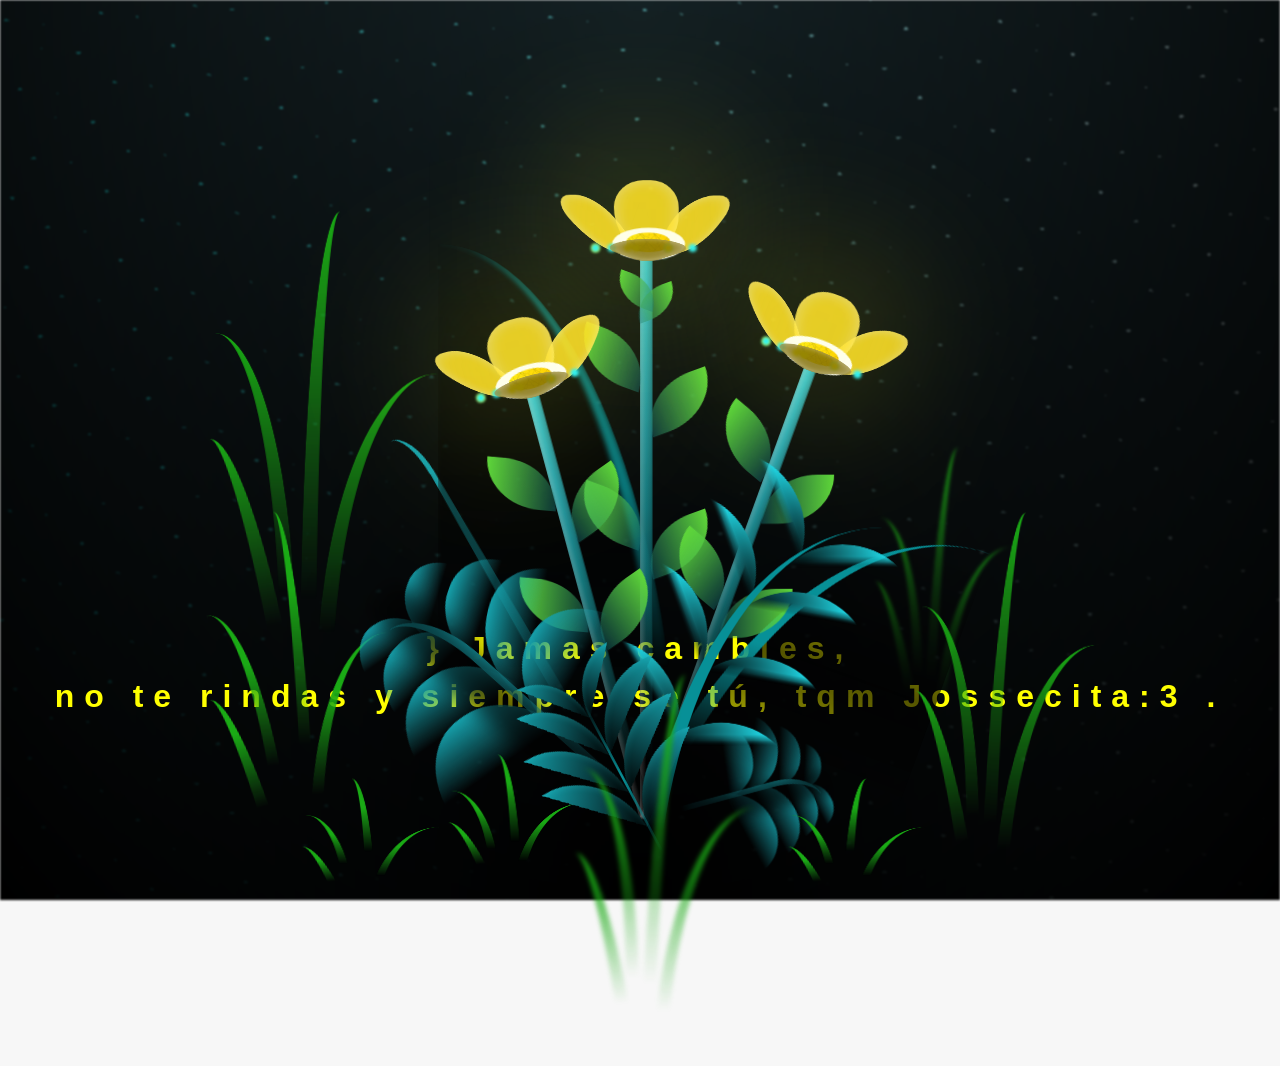
==== commit 308e4531: "Prueba de cambio" ====
--- a/flower.html
+++ b/flower.html
@@ -13,7 +13,7 @@
     <div id="lyrics">
      
     </div>
-    <h1 class="titulo">Eres una persona muy especial <br> y autentica <br>
+    <h1 class="titulo">}
       Jamas cambies, <br> no te rindas y siempre se tú, tqm Jossecita:3 .</h1>
   
     <div class="night"></div>
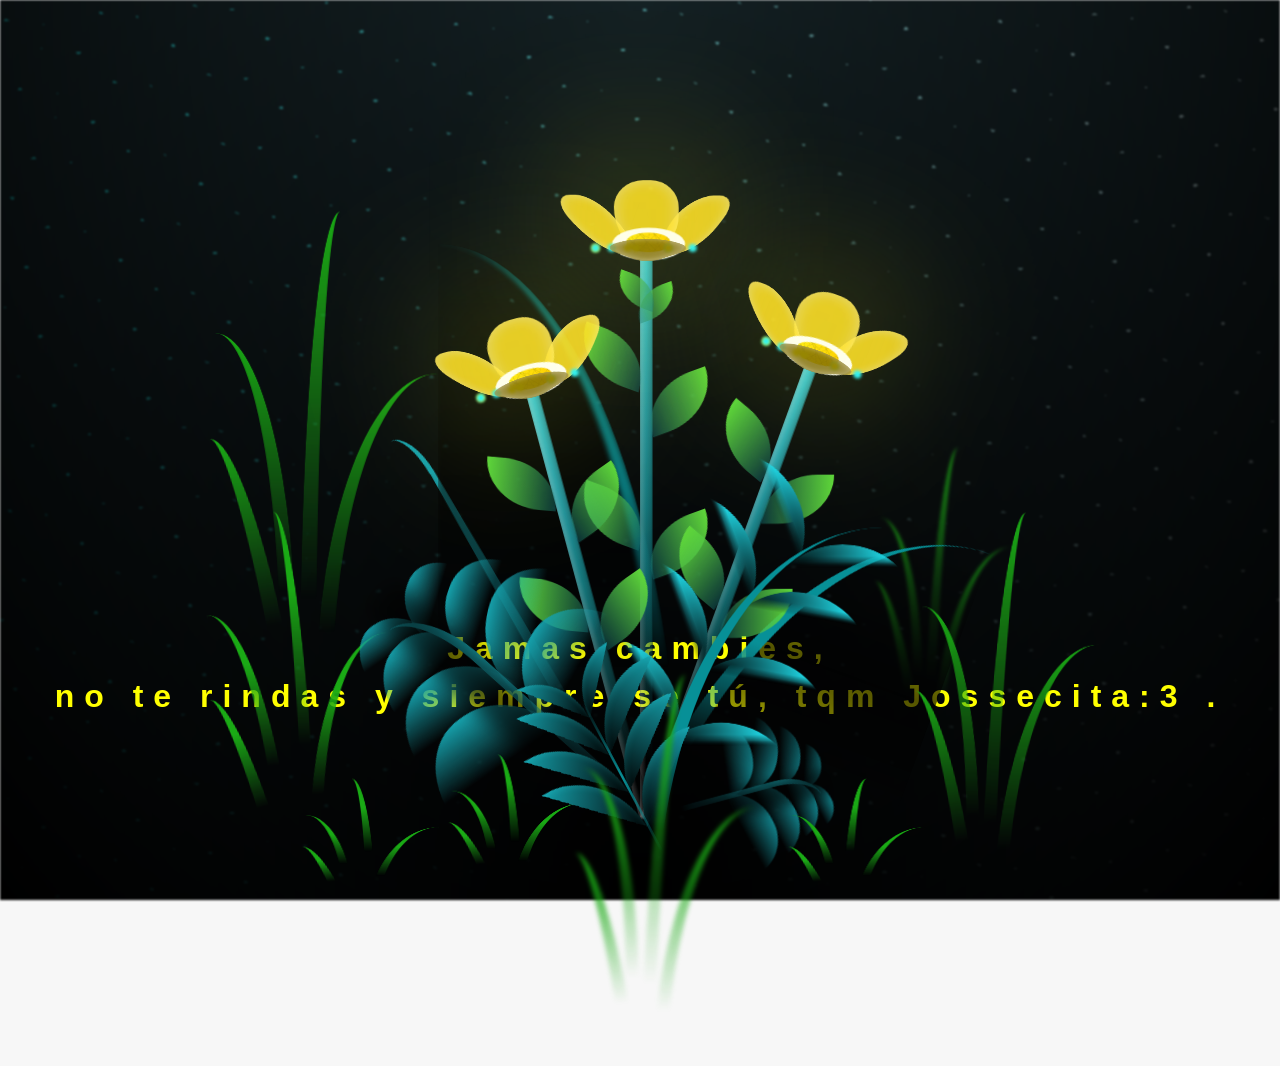
==== commit 311330f7: "Prueba de cambio" ====
--- a/flower.html
+++ b/flower.html
@@ -13,7 +13,7 @@
     <div id="lyrics">
      
     </div>
-    <h1 class="titulo">}
+    <h1 class="titulo">
       Jamas cambies, <br> no te rindas y siempre se tú, tqm Jossecita:3 .</h1>
   
     <div class="night"></div>
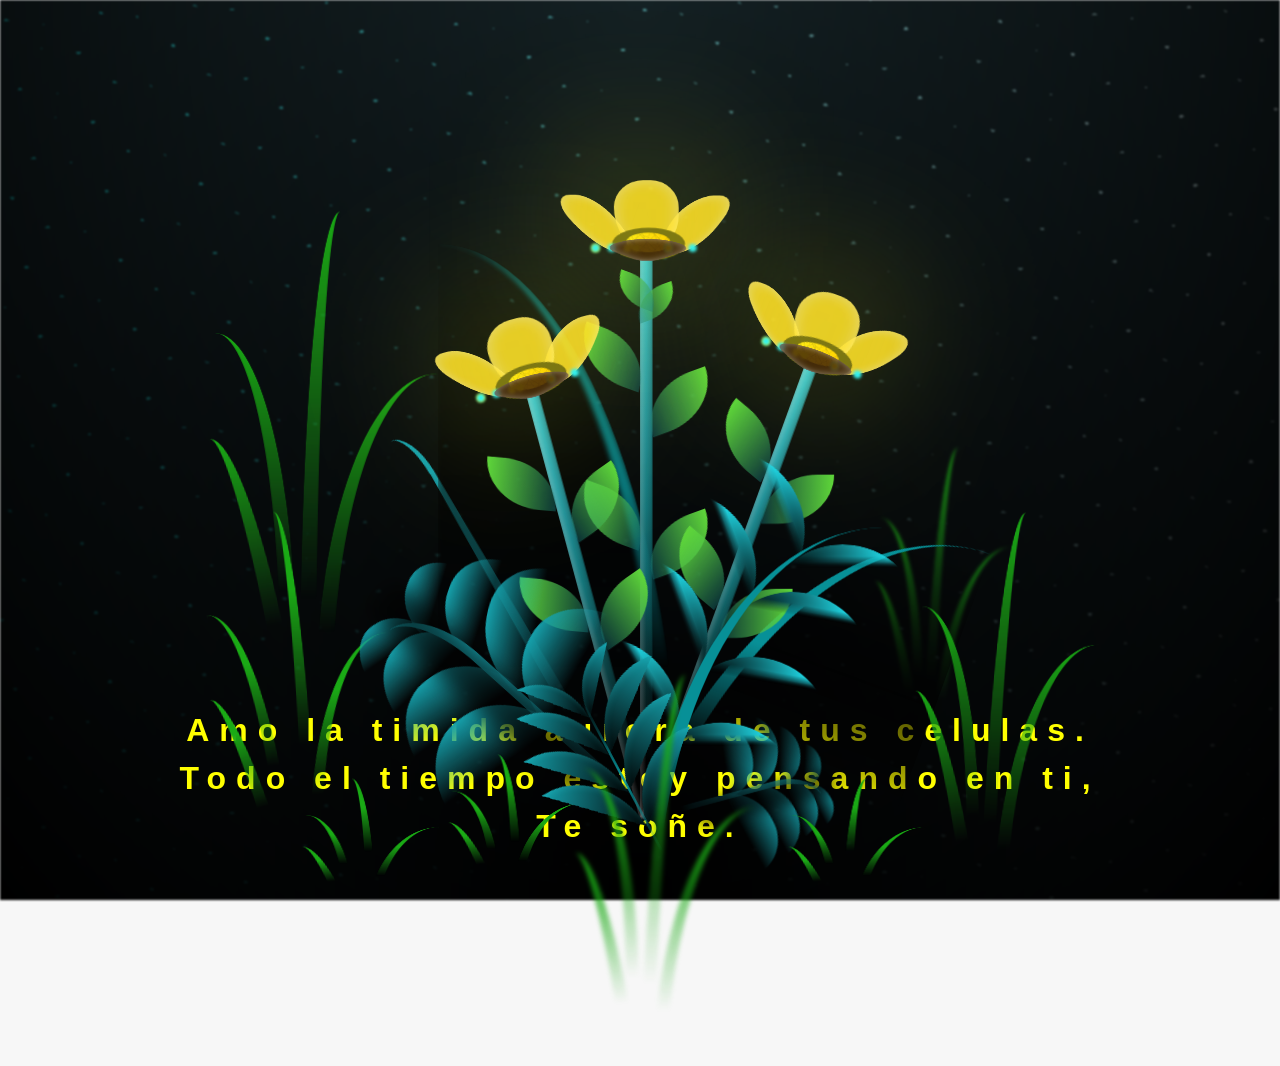
==== commit efe4ad46: "Prueba de cambio1" ====
--- a/flower.html
+++ b/flower.html
@@ -14,7 +14,7 @@
      
     </div>
     <h1 class="titulo">
-      Jamas cambies, <br> no te rindas y siempre se tú, tqm Jossecita:3 .</h1>
+     Amo la timida aurora de tus celulas. <br>Todo el tiempo estoy pensando en ti, <br> Te soñe. </h1>
   
     <div class="night"></div>
     <div class="flowers">
--- a/css/main.css
+++ b/css/main.css
@@ -40,7 +40,7 @@
 
 }
 .titulo {
-  margin-bottom: 180px;
+  margin-bottom: 50px;
   font-family: "Arial Narrow", Arial, sans-serif;
   color: yellow;
   position: absolute;
@@ -249,7 +249,7 @@
   width: 8vmin;
   height: 11vmin;
   border-radius: 51% 49% 47% 53%/44% 45% 55% 69%;
-  background-color: #253bfd;
+  background-color: #2e9125;
   background-color: #fddd25;
   transform-origin: bottom center;
   opacity: 0.9;
@@ -270,7 +270,7 @@
   transform-origin: bottom left;
   border-radius: 4vmin 10vmin 4vmin 4vmin;
   transform: translate(0%, 18%) rotateX(70deg) rotate(-43deg);
-  background-color: #7c6901;
+  background-color: #351706;
   z-index: 1;
   opacity: 0.8;
 }
@@ -281,7 +281,7 @@
   width: 9vmin;
   height: 4vmin;
   border-radius: 50%;
-  background-color: #fff;
+  background-color: #706a11;
 }
 .flower__white-circle::after {
   content: "";
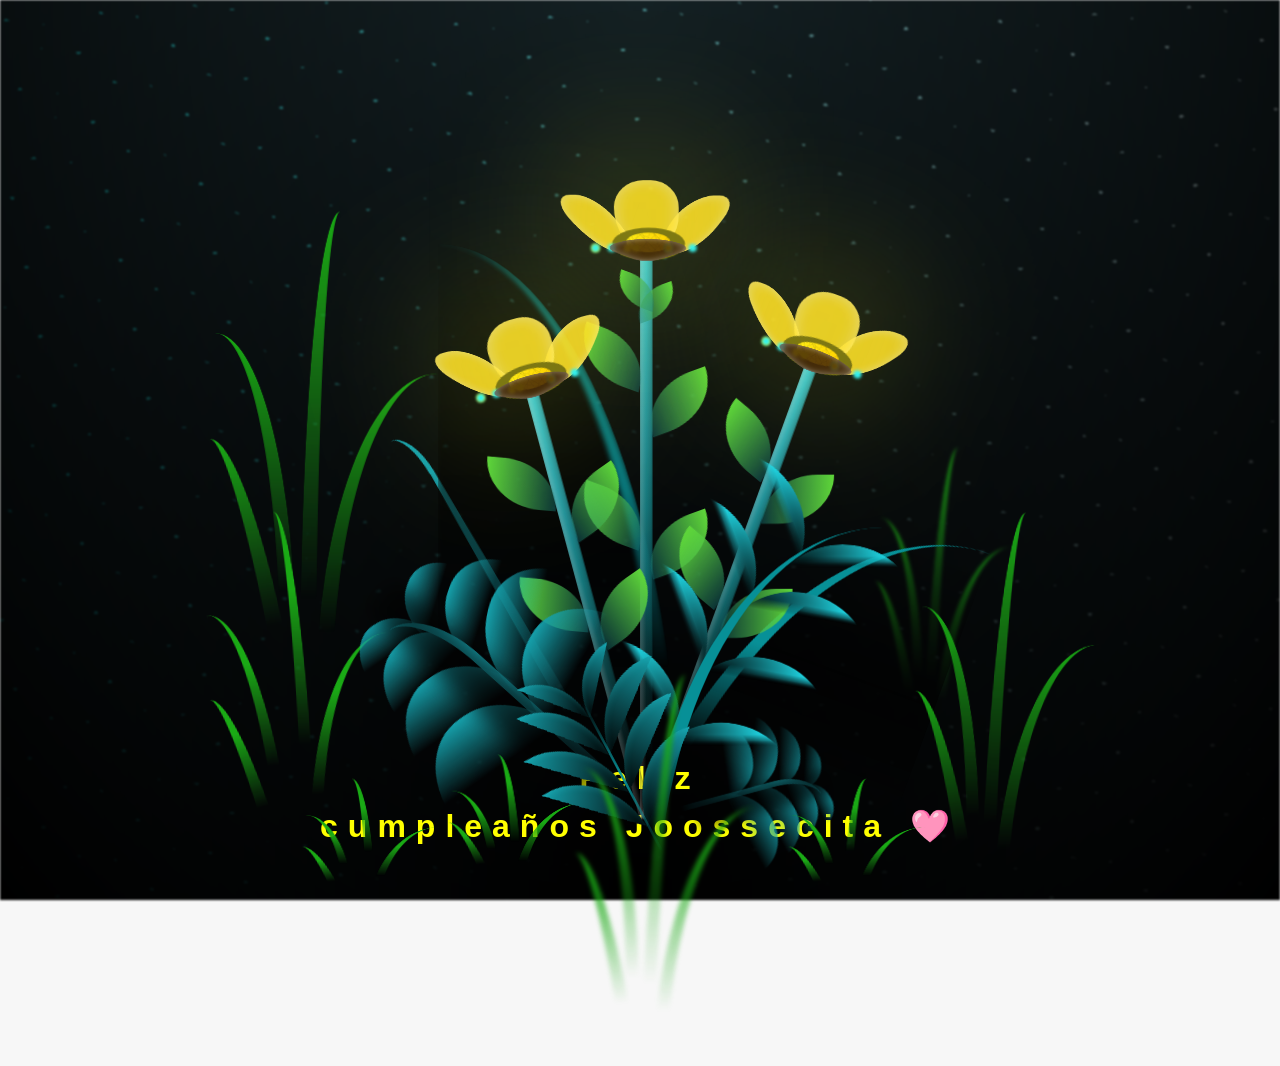
==== commit 81f09585: "Prueba de cambio1" ====
--- a/flower.html
+++ b/flower.html
@@ -14,7 +14,7 @@
      
     </div>
     <h1 class="titulo">
-     Amo la timida aurora de tus celulas. <br>Todo el tiempo estoy pensando en ti, <br> Te soñe. </h1>
+     Feliz <br> cumpleaños Joossecita 🩷 </h1>
   
     <div class="night"></div>
     <div class="flowers">
